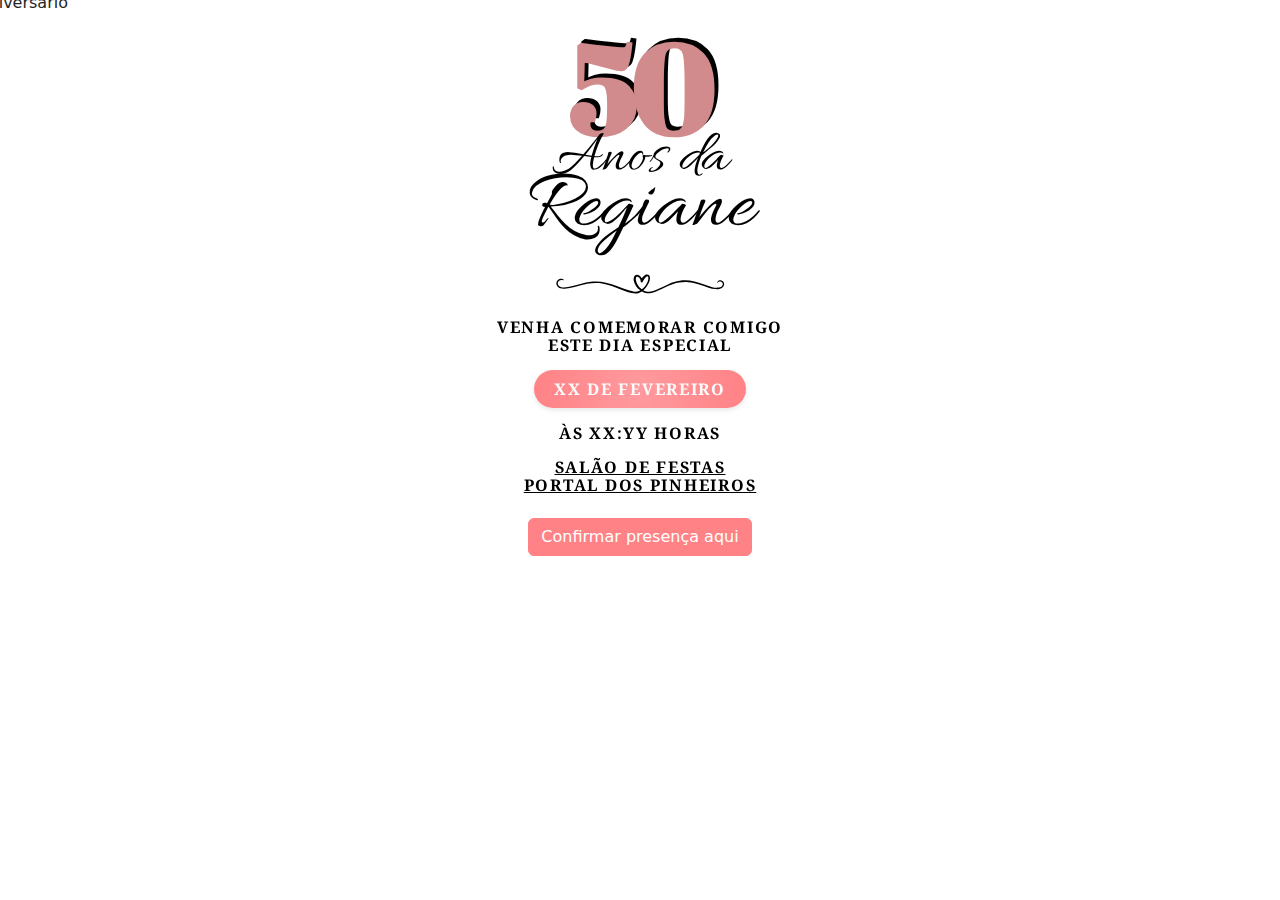
==== index.html @ dd67b5fd "feat: create invite page with infos" ====
<!DOCTYPE html>
<html lang="en">
  <head>
    <meta charset="UTF-8" />
    <meta name="viewport" content="width=device-width, initial-scale=1.0" />
    <title>Convite de Aniversário</title>
    <!-- Bootstrap CSS -->
    <link
      href="https://cdn.jsdelivr.net/npm/bootstrap@5.3.0-alpha3/dist/css/bootstrap.min.css"
      rel="stylesheet"
    />
    <!-- Google Fonts -->
    <link rel="preconnect" href="https://fonts.googleapis.com" />
    <link rel="preconnect" href="https://fonts.gstatic.com" crossorigin />
    <link
      href="https://fonts.googleapis.com/css2?family=Abril+Fatface&family=Allura&family=Noto+Serif:ital,wght@0,100..900;1,100..900&display=swap"
      rel="stylesheet"
    />
    <!-- CSS files -->
    <link rel="stylesheet" href="./styles/styles.css" />
    <link rel="stylesheet" href="./styles/ballons-animation.css" />
  </head>
  <body>
    <img
      src="https://media-public.canva.com/CjdDs/MAF0DBCjdDs/1/s.png"
      alt="Aniversário"
      id="bg-image-ballons"
    />
    <div class="container text-center">
      <div class="balloons-container">
        <div class="balloon"></div>
        <div class="balloon"></div>
        <div class="balloon"></div>
      </div>
      <div class="d-flex flex-column align-items-center" id="birthday-info">
        <div class="d-flex flex-column align-items-center" id="birthday-banner">
          <span id="birthday-number">50</span>
          <span id="birthday-text">Anos da</span>
          <span id="birthday-name">Regiane</span>
        </div>
        <img
          src="./images/heartDivider.svg"
          alt="Divider With Heart Hand Drawn Element"
          class="heart-divider my-4"
        />
        <span class="birthday-invite-text"
          >Venha comemorar comigo <br />
          este dia especial
        </span>
        <div id="birthday-date" class="text-center my-3">XX de fevereiro</div>
        <span class="birthday-invite-text">Às XX:YY horas</span>
        <a
          href="https://maps.app.goo.gl/qcxwgAevbApor1DK7"
          id="birthday-location"
          class="birthday-invite-text mt-3"
          target="_blank"
        >
          Salão de Festas <br />Portal dos Pinheiros
        </a>
      </div>
      <a href="confirmacao.html" class="btn btn-primary mt-4 contained-button">
        Confirmar presença aqui
      </a>
    </div>

    <!-- jQuery and Bootstrap JS -->
    <script src="https://code.jquery.com/jquery-3.6.4.min.js"></script>
    <script src="https://cdn.jsdelivr.net/npm/bootstrap@5.3.0-alpha3/dist/js/bootstrap.bundle.min.js"></script>
    <script src="./scripts/scripts.js"></script>
  </body>
</html>
---- styles/styles.css ----
body {
  background-image: url("https://media-public.canva.com/M3Txk/MAF0DDM3Txk/1/s.jpg");
}

#bg-image-ballons {
  position: absolute;
  height: 50%;
  width: auto;
  top: -1%;
  left: -3%;
  z-index: -2;
}

#birthday-info {
  backdrop-filter: blur(1px);
}
#birthday-banner {
  height: 250px;
}
#birthday-number {
  position: relative;
  font-family: "Abril Fatface", serif;
  font-weight: 700;
  font-style: normal;
  font-size: 127px;
  line-height: normal;
  color: #d18b8d;
  letter-spacing: -0.052em;
  text-shadow: 4px -4px black;
}
#birthday-text {
  position: relative;
  top: -50px;
  font-family: "Allura", serif;
  font-weight: 400;
  font-style: normal;
  font-size: 60px;
  line-height: normal;
  color: rgb(0, 0, 0);
  letter-spacing: 0em;
}
#birthday-name {
  position: relative;
  top: -90px;
  font-family: "Allura", serif;
  font-weight: 400;
  font-style: normal;
  font-size: 85px;
  line-height: normal;
  color: rgb(0, 0, 0);
  letter-spacing: 0em;
}
.heart-divider {
  width: 169px;
}
.birthday-invite-text {
  font-family: "Noto Serif", serif;
  line-height: 18px;
  letter-spacing: 0.108em;
  text-transform: uppercase;
  list-style-type: none;
  font-weight: 700;
  font-style: normal;
  color: rgb(0, 0, 0);
}
#birthday-date {
  background: radial-gradient(circle, #ff9a9e, #ff8286);
  padding: 10px 20px;
  border-radius: 25px;
  font-family: "Noto Serif", serif;
  line-height: 18px;
  letter-spacing: 0.108em;
  text-transform: uppercase;
  list-style-type: none;
  font-weight: 700;
  font-style: normal;
  color: #fafafa;
  box-shadow: 0 2px 5px rgba(0, 0, 0, 0.1);
}
#birthday-location {
  cursor: pointer;
}

.btn-primary {
  background-color: #ff8286 !important;
  border-color: #ff8286 !important;
}
.btn-primary:hover {
  background-color: #e67377 !important;
  border-color: #e67377 !important;
}
---- styles/ballons-animation.css ----
.balloons-container {
  position: fixed;
  z-index: -2;
  bottom: -200px; /* Posicionado fora da tela */
  left: 50%;
  transform: translateX(-50%);
  display: flex;
  justify-content: space-between;
  gap: 20px;
  animation: riseUp 5s ease-in-out forwards;
}

.balloon {
  width: 100px;
  height: 150px;
  background-size: contain;
  background-repeat: no-repeat;
  animation: float 3s ease-in-out infinite;
}

.balloon:nth-child(1) {
  background-image: url("https://media-public.canva.com/CjdDs/MAF0DBCjdDs/1/s.png");
  animation-delay: 0s;
}
.balloon:nth-child(2) {
  background-image: url("https://media-public.canva.com/CjdDs/MAF0DBCjdDs/1/s.png");
  animation-delay: 0.5s;
}
.balloon:nth-child(3) {
  background-image: url("https://media-public.canva.com/CjdDs/MAF0DBCjdDs/1/s.png");
  animation-delay: 1s;
}

@keyframes riseUp {
  to {
    bottom: 100%;
  }
}

@keyframes float {
  0%,
  100% {
    transform: translateX(0);
  }
  50% {
    transform: translateX(20px);
  }
}
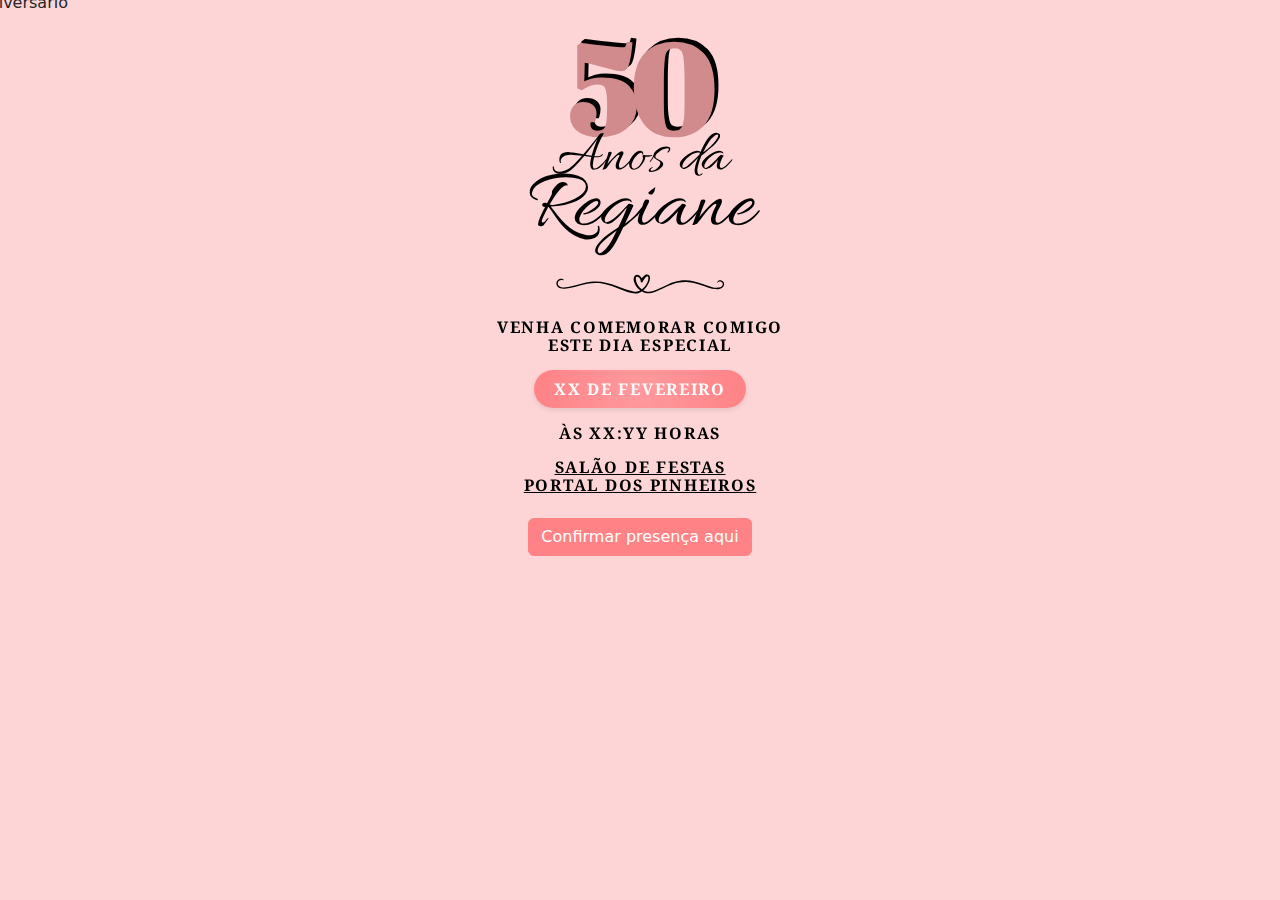
==== commit 70aa13f7: "feat: add confirm presence modal" ====
--- a/index.html
+++ b/index.html
@@ -3,7 +3,7 @@
   <head>
     <meta charset="UTF-8" />
     <meta name="viewport" content="width=device-width, initial-scale=1.0" />
-    <title>Convite de Aniversário</title>
+    <title>50 Anos da Rêh</title>
     <!-- Bootstrap CSS -->
     <link
       href="https://cdn.jsdelivr.net/npm/bootstrap@5.3.0-alpha3/dist/css/bootstrap.min.css"
@@ -17,8 +17,9 @@
       rel="stylesheet"
     />
     <!-- CSS files -->
-    <link rel="stylesheet" href="./styles/styles.css" />
     <link rel="stylesheet" href="./styles/ballons-animation.css" />
+    <link rel="stylesheet" href="./styles/page.css" />
+    <link rel="stylesheet" href="./styles/modal.css" />
   </head>
   <body>
     <img
@@ -58,9 +59,61 @@
           Salão de Festas <br />Portal dos Pinheiros
         </a>
       </div>
-      <a href="confirmacao.html" class="btn btn-primary mt-4 contained-button">
+      <button
+        id="open-modal-button"
+        type="button"
+        class="btn btn-primary mt-4 contained-button"
+        data-bs-toggle="modal"
+        data-bs-target="#confirmationModal"
+      >
         Confirmar presença aqui
-      </a>
+      </button>
+    </div>
+
+    <div
+      class="modal fade"
+      id="confirmationModal"
+      tabindex="-1"
+      aria-labelledby="confirmationModalLabel"
+      aria-hidden="true"
+    >
+      <div class="modal-dialog">
+        <div class="modal-content">
+          <div class="modal-header">
+            <h5 class="modal-title" id="confirmationModalLabel">
+              Confirmar Presença
+            </h5>
+            <button
+              type="button"
+              class="btn-close"
+              data-bs-dismiss="modal"
+              aria-label="Close"
+            ></button>
+          </div>
+          <form id="rsvp-form">
+            <div class="modal-body">
+              <input
+                type="text"
+                class="form-control"
+                id="name"
+                placeholder="Digite seu nome"
+                required
+              />
+              <div class="text-center">
+                <span id="response">
+                  Presença confirmada! <br />
+                  Te esperamos lá!
+                </span>
+              </div>
+            </div>
+            <div class="modal-footer">
+              <button type="submit" class="btn btn-primary" id="submit-button">
+                Confirmar
+              </button>
+            </div>
+          </form>
+        </div>
+      </div>
     </div>
 
     <!-- jQuery and Bootstrap JS -->
--- a/styles/page.css
+++ b/styles/page.css
@@ -0,0 +1,92 @@
+body {
+  background-image: url("https://media-public.canva.com/M3Txk/MAF0DDM3Txk/1/s.jpg");
+  background-color: #FDD5D7;
+}
+
+#bg-image-ballons {
+  position: absolute;
+  height: 50%;
+  width: auto;
+  top: -1%;
+  left: -3%;
+  z-index: -2;
+}
+
+#birthday-info {
+  backdrop-filter: blur(1px);
+}
+#birthday-banner {
+  height: 250px;
+}
+#birthday-number {
+  position: relative;
+  font-family: "Abril Fatface", serif;
+  font-weight: 700;
+  font-style: normal;
+  font-size: 127px;
+  line-height: normal;
+  color: #d18b8d;
+  letter-spacing: -0.052em;
+  text-shadow: 4px -4px black;
+}
+#birthday-text {
+  position: relative;
+  top: -50px;
+  font-family: "Allura", serif;
+  font-weight: 400;
+  font-style: normal;
+  font-size: 60px;
+  line-height: normal;
+  color: rgb(0, 0, 0);
+  letter-spacing: 0em;
+}
+#birthday-name {
+  position: relative;
+  top: -90px;
+  font-family: "Allura", serif;
+  font-weight: 400;
+  font-style: normal;
+  font-size: 85px;
+  line-height: normal;
+  color: rgb(0, 0, 0);
+  letter-spacing: 0em;
+}
+.heart-divider {
+  width: 169px;
+}
+.birthday-invite-text {
+  font-family: "Noto Serif", serif;
+  line-height: 18px;
+  letter-spacing: 0.108em;
+  text-transform: uppercase;
+  list-style-type: none;
+  font-weight: 700;
+  font-style: normal;
+  color: rgb(0, 0, 0);
+}
+#birthday-date {
+  background: radial-gradient(circle, #ff9a9e, #ff8286);
+  padding: 10px 20px;
+  border-radius: 25px;
+  font-family: "Noto Serif", serif;
+  line-height: 18px;
+  letter-spacing: 0.108em;
+  text-transform: uppercase;
+  list-style-type: none;
+  font-weight: 700;
+  font-style: normal;
+  color: #fafafa;
+  box-shadow: 0 2px 5px rgba(0, 0, 0, 0.1);
+}
+#birthday-location {
+  cursor: pointer;
+}
+
+.btn-primary {
+  background-color: #ff8286 !important;
+  border-color: #ff8286 !important;
+}
+.btn-primary:hover {
+  background-color: #e67377 !important;
+  border-color: #e67377 !important;
+}
--- a/styles/modal.css
+++ b/styles/modal.css
@@ -0,0 +1,23 @@
+.modal-header,
+.modal-footer,
+.modal-body {
+  border: none;
+}
+
+.modal-title {
+  font-family: "Noto Serif", serif;
+  font-weight: 700;
+  font-style: normal;
+  font-size: 24px;
+}
+.modal-content {
+  background-color: #fdd5d7;
+}
+
+#response {
+  display: none;
+  font-family: "Noto Serif", serif;
+  font-weight: 700;
+  font-style: normal;
+  font-size: 14px;
+}
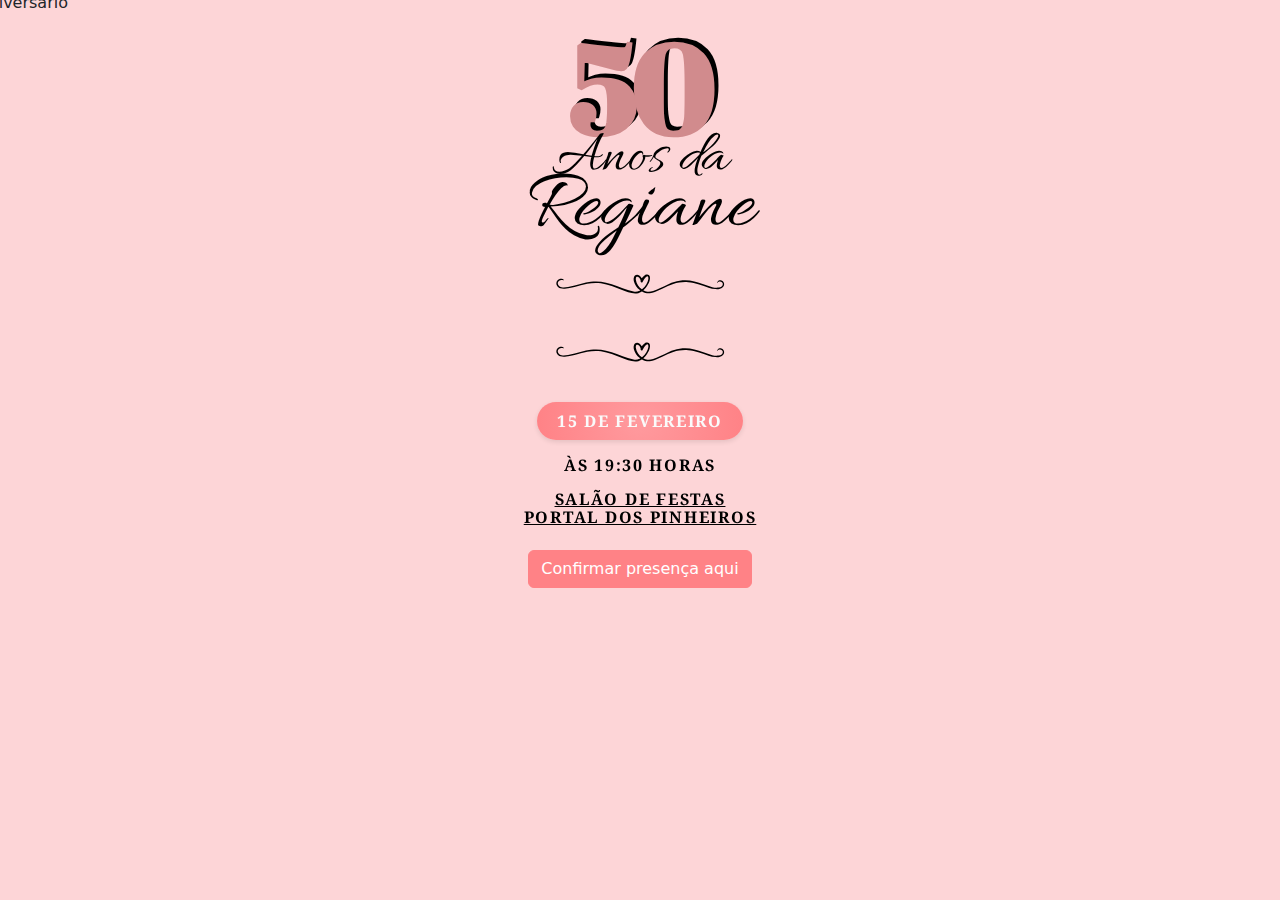
==== commit b135abe3: "recive guests names by query params" ====
--- a/index.html
+++ b/index.html
@@ -44,12 +44,14 @@
           alt="Divider With Heart Hand Drawn Element"
           class="heart-divider my-4"
         />
-        <span class="birthday-invite-text"
-          >Venha comemorar comigo <br />
-          este dia especial
-        </span>
-        <div id="birthday-date" class="text-center my-3">XX de fevereiro</div>
-        <span class="birthday-invite-text">Às XX:YY horas</span>
+        <span class="birthday-invite-text" id="guests-text"></span>
+        <img
+          src="./images/heartDivider.svg"
+          alt="Divider With Heart Hand Drawn Element"
+          class="heart-divider my-4"
+        />
+        <div id="birthday-date" class="text-center my-3">15 de fevereiro</div>
+        <span class="birthday-invite-text">Às 19:30 horas</span>
         <a
           href="https://maps.app.goo.gl/qcxwgAevbApor1DK7"
           id="birthday-location"
@@ -90,15 +92,9 @@
               aria-label="Close"
             ></button>
           </div>
-          <form id="rsvp-form">
+          <form id="guest-form">
             <div class="modal-body">
-              <input
-                type="text"
-                class="form-control"
-                id="name"
-                placeholder="Digite seu nome"
-                required
-              />
+              <div id="guest-list"></div>
               <div class="text-center">
                 <span id="response">
                   Presença confirmada! <br />
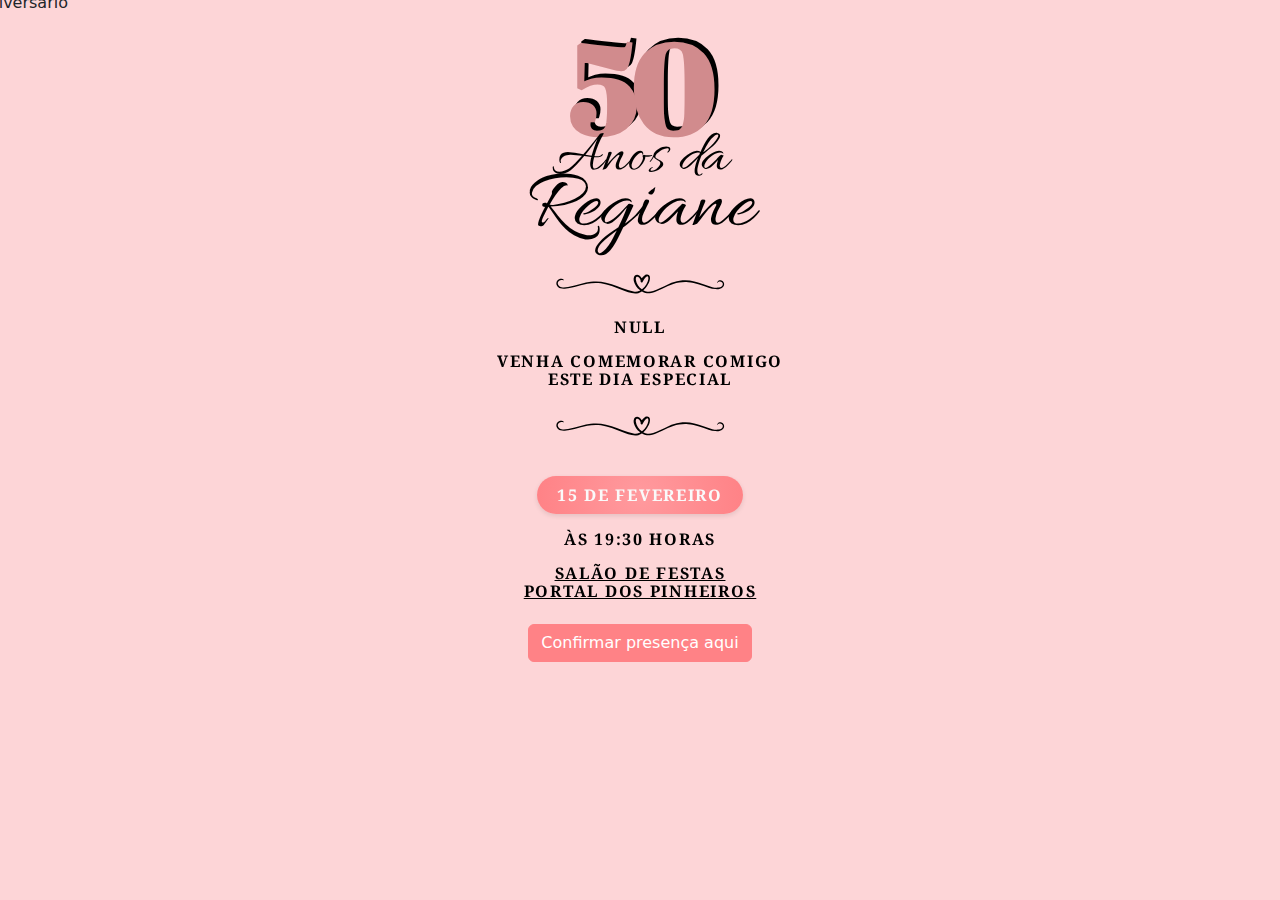
==== commit af7a798c: "add margin on bottom" ====
--- a/index.html
+++ b/index.html
@@ -64,7 +64,7 @@
       <button
         id="open-modal-button"
         type="button"
-        class="btn btn-primary mt-4 contained-button"
+        class="btn btn-primary mt-4 mb-4 contained-button"
         data-bs-toggle="modal"
         data-bs-target="#confirmationModal"
       >
